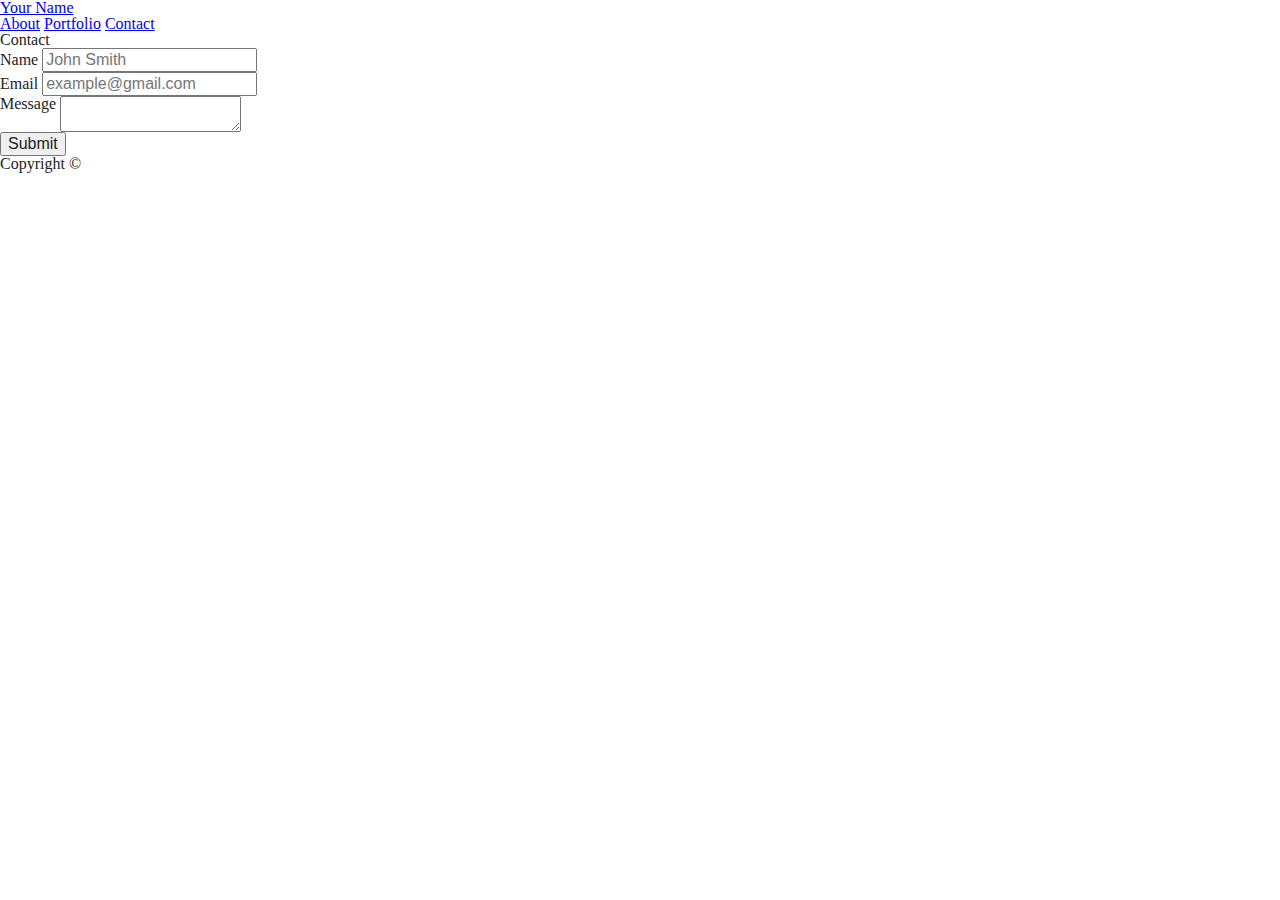
==== contact.html @ f347a83b "Responsive-Portfolio" ====
<!doctype html>
<html lang="en-us">

<head>
  <meta charset="UTF-8">
  <title>About | Your Name</title>
  <link rel="stylesheet" type="text/css" href="assets/css/reset.css">
  <meta name="viewport" content="width=device-width, initial-scale=1.0">
  <link rel="stylesheet" media="(max-width: 640px)" href="assets/css/max-640px.css">
  <link rel="stylesheet" media="(min-width: 641px)" href="assets/css/max-768px.css">
  <link rel="stylesheet" media="(max-width: 768px)" href="assets/css/max-768px.css">
  <link rel="stylesheet" media="(min-width: 769px)" href="assets/css/max-980px.css">
  <link rel="stylesheet" media="(max-width: 980px)" href="assets/css/max-980px.css">
</head>

<body>

  <header id="masthead">
    <div class="container">
      <a href="index.html" id="logo">Your Name</a>
      <nav>
        <a href="index.html">About</a>
        <a href="portfolio.html">Portfolio</a>
        <a href="contact.html">Contact</a>
      </nav>
    </div>
  </header>

  <div id="main-container" class="container">
    <section class="main-section">
      <h1>Contact</h1>

      <form id="contact-form">
        <ul>
          <li>
            <label for="name">Name</label>
            <input type="text" id="name" name="name" placeholder="John Smith" required="required">
          </li>
          <li>
            <label for="email">Email</label>
            <input type="email" id="email" name="email" placeholder="example@gmail.com" required="required">
          </li>
          <li>
            <label for="message">Message</label>
            <textarea id="message" name="message" required="required"></textarea>
          </li>
        </ul>
        <input type="submit">
      </form>

    </section>

  </div>

  <footer>
    <div class="container">
      Copyright &copy;
    </div>
  </footer>
</body>

</html>
---- assets/css/max-640px.css ----
@media screen and (max-width: 640px){
  
body {
  font-family: Arial, "Helvetica Neue", Helvetica, sans-serif;
  font-size: 18px;
  line-height: 34px;
  color: #777777;
  background: url("../images/concrete_seamless.png");
}

* {
  box-sizing: border-box;
}

/* general */

.container {
  max-width: 640px;
  margin: 0 auto;
  clear: both;
}

h1,
h2,
h3,
p {
  margin-bottom: 20px;
}

p:last-child {
  margin-bottom: 0;
}

h1,
h2,
h3 {
  font-family: Georgia, Times, "Times New Roman", serif;
  font-weight: 700;
  color: #4aaaa5;
}

h1 {
  padding-bottom: 20px;
  font-size: 30px;
  line-height: 49px;
  border-bottom: 3px solid #dddddd;
}

h2,
h3 {
  font-size: 22px;
}

/* header */

#masthead {
  position: fixed;
  z-index: 99;
  width: 100%;
  margin: 0 0 30px;
  overflow: auto;
  color: #ffffff;
  background: #ffffff;
  border-bottom: 2px solid #cccccc;
}

#logo {
  float: left;
  width: 250px;
  height: 90px;
  font-family: Georgia, Times, "Times New Roman", serif;
  font-size: 30px;
  font-weight: 700;
  line-height: 90px;
  color: #ffffff;
  text-align: center;
  text-decoration: none;
  background: #4aaaa5;
}

nav {
  float: right;
  margin-top: 25px;
}

nav a {
  display: inline-block;
  padding-left: 15px; 
  margin-left: 15px;
  line-height: 18px;
  color: #999;
  text-decoration: none;
  border-left: 1px solid #efefef;
}

nav a:first-child {
  border-left: 0 none;
}

/* footer */

footer {
  padding: 30px 0;
  clear: both;
  font-size: 12px;
  color: #ffffff;
  color: #cccccc;
  text-align: center;
  background: #666666;
  border-top: 8px solid #4aaaa5;
  height: 50px;
}

h3, h2 {
  padding-bottom: 20px;
  margin-bottom: 15px;
  line-height: 22px;
  border-bottom: 2px solid #eeeeee;
}

/* main */

#main-container {
  padding-top: 130px;
  min-height: calc(100vh - 70px);
}

.main-section {
  float: left;
  width: 100%;
  max-width: 960px;
  padding: 30px;
  margin: 0 0 40px;
  background: #ffffff;
  border: 1px solid #dddddd;
}

/* portfolio page */

.work {
  position: relative;
  float: left;
  width: 274px;
  margin: 20px 0 25px;
  overflow: auto;
}

.work:nth-child(even) {
  margin-right: 40px;
}

.work img {
  width: 100%;
  border: 0 none;
  opacity: 0.8;
}

.work h3 {
  position: absolute;
  bottom: 20px;
  width: 100%;
  padding: 15px;
  margin-bottom: 0;
  font-weight: 300;
  line-height: 30px;
  color: #ffffff;
  text-align: center;
  background: #4aaaa5;
  border-bottom: 0;
}

.auth-image {
  width: 100%;
  height: auto;
  margin-top: 10px;
  margin-right: 25px;
}

/* contact page */

#contact-form ul {
  margin-bottom: 20px;
}

#contact-form li {
  margin-bottom: 10px;
}

label,
input[type=text],
input[type=email],
textarea {
  display: block;
  width: 100%;
}

input[type=text],
input[type=email],
textarea {
  height: 35px;
  padding: 0 10px;
  font-size: 14px;
  border: 1px solid #dddddd;
}

textarea {
  height: 200px;
}

input[type=submit] {
  padding: 10px 30px;
  font-size: 18px;
  color: #ffffff;
  cursor: pointer;
  background: #4aaaa5;
  border: 0 none;
}
}
---- assets/css/max-768px.css ----
@media screen and (max-width: 768px){
  
body {
  font-family: Arial, "Helvetica Neue", Helvetica, sans-serif;
  font-size: 18px;
  line-height: 34px;
  color: #777777;
  background: url("../images/concrete_seamless.png");
}

* {
  box-sizing: border-box;
}

/* general */

.container {
  width: 100%;
  max-width: 960px;
  margin: 0 auto;
  clear: both;
}

h1,
h2,
h3,
p {
  margin-bottom: 20px;
}

p:last-child {
  margin-bottom: 0;
}

h1,
h2,
h3 {
  font-family: Georgia, Times, "Times New Roman", serif;
  font-weight: 700;
  color: #4aaaa5;
}

h1 {
  padding-bottom: 20px;
  font-size: 30px;
  line-height: 49px;
  border-bottom: 3px solid #dddddd;
}

h2,
h3 {
  font-size: 22px;
}

/* header */

#masthead {
  position: fixed;
  z-index: 99;
  width: 100%;
  margin: 0 0 30px;
  overflow: auto;
  color: #ffffff;
  background: #ffffff;
  border-bottom: 2px solid #cccccc;
}

#logo {
  float: left;
  width: 250px;
  height: 90px;
  font-family: Georgia, Times, "Times New Roman", serif;
  font-size: 30px;
  font-weight: 700;
  line-height: 90px;
  color: #ffffff;
  text-align: center;
  text-decoration: none;
  background: #4aaaa5;
}

nav {
  float: right;
  margin-top: 25px;
}

nav a {
  display: inline-block;
  padding-left: 15px; 
  margin-left: 15px;
  line-height: 18px;
  color: #999;
  text-decoration: none;
  border-left: 1px solid #efefef;
}

nav a:first-child {
  border-left: 0 none;
}

/* footer */

footer {
  padding: 30px 0;
  clear: both;
  font-size: 12px;
  color: #ffffff;
  color: #cccccc;
  text-align: center;
  background: #666666;
  border-top: 8px solid #4aaaa5;
  height: 50px;
}

h3, h2 {
  padding-bottom: 20px;
  margin-bottom: 15px;
  line-height: 22px;
  border-bottom: 2px solid #eeeeee;
}

/* main */

#main-container {
  padding-top: 130px;
  min-height: calc(100vh - 70px);
}

.main-section {
  float: left;
  width: 100%;
  max-width: 960px;
  padding: 30px;
  margin: 0 0 40px;
  background: #ffffff;
  border: 1px solid #dddddd;
}

/* portfolio page */

.work {
  position: relative;
  float: left;
  width: 274px;
  margin: 20px 0 25px;
  overflow: auto;
}

.work:nth-child(even) {
  margin-right: 40px;
}

.work img {
  width: 100%;
  border: 0 none;
  opacity: 0.8;
}

.work h3 {
  position: absolute;
  bottom: 20px;
  width: 100%;
  padding: 15px;
  margin-bottom: 0;
  font-weight: 300;
  line-height: 30px;
  color: #ffffff;
  text-align: center;
  background: #4aaaa5;
  border-bottom: 0;
}

.auth-image {
  float: left;
  width: 200px;
  height: auto;
  margin-top: 10px;
  margin-right: 25px;
}

/* contact page */

#contact-form ul {
  margin-bottom: 20px;
}

#contact-form li {
  margin-bottom: 10px;
}

label,
input[type=text],
input[type=email],
textarea {
  display: block;
  width: 100%;
}

input[type=text],
input[type=email],
textarea {
  height: 35px;
  padding: 0 10px;
  font-size: 14px;
  border: 1px solid #dddddd;
}

textarea {
  height: 200px;
}

input[type=submit] {
  padding: 10px 30px;
  font-size: 18px;
  color: #ffffff;
  cursor: pointer;
  background: #4aaaa5;
  border: 0 none;
}

}
---- assets/css/max-768px.css ----
@media screen and (max-width: 768px){
  
body {
  font-family: Arial, "Helvetica Neue", Helvetica, sans-serif;
  font-size: 18px;
  line-height: 34px;
  color: #777777;
  background: url("../images/concrete_seamless.png");
}

* {
  box-sizing: border-box;
}

/* general */

.container {
  width: 100%;
  max-width: 960px;
  margin: 0 auto;
  clear: both;
}

h1,
h2,
h3,
p {
  margin-bottom: 20px;
}

p:last-child {
  margin-bottom: 0;
}

h1,
h2,
h3 {
  font-family: Georgia, Times, "Times New Roman", serif;
  font-weight: 700;
  color: #4aaaa5;
}

h1 {
  padding-bottom: 20px;
  font-size: 30px;
  line-height: 49px;
  border-bottom: 3px solid #dddddd;
}

h2,
h3 {
  font-size: 22px;
}

/* header */

#masthead {
  position: fixed;
  z-index: 99;
  width: 100%;
  margin: 0 0 30px;
  overflow: auto;
  color: #ffffff;
  background: #ffffff;
  border-bottom: 2px solid #cccccc;
}

#logo {
  float: left;
  width: 250px;
  height: 90px;
  font-family: Georgia, Times, "Times New Roman", serif;
  font-size: 30px;
  font-weight: 700;
  line-height: 90px;
  color: #ffffff;
  text-align: center;
  text-decoration: none;
  background: #4aaaa5;
}

nav {
  float: right;
  margin-top: 25px;
}

nav a {
  display: inline-block;
  padding-left: 15px; 
  margin-left: 15px;
  line-height: 18px;
  color: #999;
  text-decoration: none;
  border-left: 1px solid #efefef;
}

nav a:first-child {
  border-left: 0 none;
}

/* footer */

footer {
  padding: 30px 0;
  clear: both;
  font-size: 12px;
  color: #ffffff;
  color: #cccccc;
  text-align: center;
  background: #666666;
  border-top: 8px solid #4aaaa5;
  height: 50px;
}

h3, h2 {
  padding-bottom: 20px;
  margin-bottom: 15px;
  line-height: 22px;
  border-bottom: 2px solid #eeeeee;
}

/* main */

#main-container {
  padding-top: 130px;
  min-height: calc(100vh - 70px);
}

.main-section {
  float: left;
  width: 100%;
  max-width: 960px;
  padding: 30px;
  margin: 0 0 40px;
  background: #ffffff;
  border: 1px solid #dddddd;
}

/* portfolio page */

.work {
  position: relative;
  float: left;
  width: 274px;
  margin: 20px 0 25px;
  overflow: auto;
}

.work:nth-child(even) {
  margin-right: 40px;
}

.work img {
  width: 100%;
  border: 0 none;
  opacity: 0.8;
}

.work h3 {
  position: absolute;
  bottom: 20px;
  width: 100%;
  padding: 15px;
  margin-bottom: 0;
  font-weight: 300;
  line-height: 30px;
  color: #ffffff;
  text-align: center;
  background: #4aaaa5;
  border-bottom: 0;
}

.auth-image {
  float: left;
  width: 200px;
  height: auto;
  margin-top: 10px;
  margin-right: 25px;
}

/* contact page */

#contact-form ul {
  margin-bottom: 20px;
}

#contact-form li {
  margin-bottom: 10px;
}

label,
input[type=text],
input[type=email],
textarea {
  display: block;
  width: 100%;
}

input[type=text],
input[type=email],
textarea {
  height: 35px;
  padding: 0 10px;
  font-size: 14px;
  border: 1px solid #dddddd;
}

textarea {
  height: 200px;
}

input[type=submit] {
  padding: 10px 30px;
  font-size: 18px;
  color: #ffffff;
  cursor: pointer;
  background: #4aaaa5;
  border: 0 none;
}

}
---- assets/css/max-980px.css ----
@media screen and (max-width: 980px){

body {
  font-family: Arial, "Helvetica Neue", Helvetica, sans-serif;
  font-size: 18px;
  line-height: 34px;
  color: #777777;
  background: url("../images/concrete_seamless.png");
}

* {
  box-sizing: border-box;
}

/* general */

.container {
  width: 100%;
  max-width: 980px;
  margin: 0 auto;
  clear: both;
}

h1,
h2,
h3,
p {
  margin-bottom: 20px;
}

p:last-child {
  margin-bottom: 0;
}

h1,
h2,
h3 {
  font-family: Georgia, Times, "Times New Roman", serif;
  font-weight: 700;
  color: #4aaaa5;
}

h1 {
  padding-bottom: 20px;
  font-size: 30px;
  line-height: 49px;
  border-bottom: 3px solid #dddddd;
}

h2,
h3 {
  font-size: 22px;
}

/* header */

#masthead {
  position: fixed;
  z-index: 99;
  width: 100%;
  margin: 0 0 30px;
  overflow: auto;
  color: #ffffff;
  background: #ffffff;
  border-bottom: 2px solid #cccccc;
}

#logo {
  float: left;
  width: 250px;
  height: 90px;
  font-family: Georgia, Times, "Times New Roman", serif;
  font-size: 30px;
  font-weight: 700;
  line-height: 90px;
  color: #ffffff;
  text-align: center;
  text-decoration: none;
  background: #4aaaa5;
}

nav {
  float: right;
  margin-top: 25px;
}

nav a {
  display: inline-block;
  padding-left: 15px; 
  margin-left: 15px;
  line-height: 18px;
  color: #999;
  text-decoration: none;
  border-left: 1px solid #efefef;
}

nav a:first-child {
  border-left: 0 none;
}

/* footer */

footer {
  padding: 30px 0;
  clear: both;
  font-size: 12px;
  color: #ffffff;
  color: #cccccc;
  text-align: center;
  background: #666666;
  border-top: 8px solid #4aaaa5;
  height: 50px;
}

h3, h2 {
  padding-bottom: 20px;
  margin-bottom: 15px;
  line-height: 22px;
  border-bottom: 2px solid #eeeeee;
}

/* main */

#main-container {
  padding-top: 130px;
  min-height: calc(100vh - 70px);
}

.main-section {
  float: left;
  width: 100%;
  max-width: 960px;
  padding: 30px;
  margin: 0 0 40px;
  background: #ffffff;
  border: 1px solid #dddddd;
}

/* portfolio page */

.work {
  position: relative;
  float: left;
  width: 274px;
  margin: 20px 0 25px;
  overflow: auto;
}

.work:nth-child(even) {
  margin-right: 40px;
}

.work img {
  width: 100%;
  border: 0 none;
  opacity: 0.8;
}

.work h3 {
  position: absolute;
  bottom: 20px;
  width: 100%;
  padding: 15px;
  margin-bottom: 0;
  font-weight: 300;
  line-height: 30px;
  color: #ffffff;
  text-align: center;
  background: #4aaaa5;
  border-bottom: 0;
}

.auth-image {
  float: left;
  width: 200px;
  height: auto;
  margin-top: 10px;
  margin-right: 25px;
}

/* contact page */

#contact-form ul {
  margin-bottom: 20px;
}

#contact-form li {
  margin-bottom: 10px;
}

label,
input[type=text],
input[type=email],
textarea {
  display: block;
  width: 100%;
}

input[type=text],
input[type=email],
textarea {
  height: 35px;
  padding: 0 10px;
  font-size: 14px;
  border: 1px solid #dddddd;
}

textarea {
  height: 200px;
}

input[type=submit] {
  padding: 10px 30px;
  font-size: 18px;
  color: #ffffff;
  cursor: pointer;
  background: #4aaaa5;
  border: 0 none;
}

}
---- assets/css/max-980px.css ----
@media screen and (max-width: 980px){

body {
  font-family: Arial, "Helvetica Neue", Helvetica, sans-serif;
  font-size: 18px;
  line-height: 34px;
  color: #777777;
  background: url("../images/concrete_seamless.png");
}

* {
  box-sizing: border-box;
}

/* general */

.container {
  width: 100%;
  max-width: 980px;
  margin: 0 auto;
  clear: both;
}

h1,
h2,
h3,
p {
  margin-bottom: 20px;
}

p:last-child {
  margin-bottom: 0;
}

h1,
h2,
h3 {
  font-family: Georgia, Times, "Times New Roman", serif;
  font-weight: 700;
  color: #4aaaa5;
}

h1 {
  padding-bottom: 20px;
  font-size: 30px;
  line-height: 49px;
  border-bottom: 3px solid #dddddd;
}

h2,
h3 {
  font-size: 22px;
}

/* header */

#masthead {
  position: fixed;
  z-index: 99;
  width: 100%;
  margin: 0 0 30px;
  overflow: auto;
  color: #ffffff;
  background: #ffffff;
  border-bottom: 2px solid #cccccc;
}

#logo {
  float: left;
  width: 250px;
  height: 90px;
  font-family: Georgia, Times, "Times New Roman", serif;
  font-size: 30px;
  font-weight: 700;
  line-height: 90px;
  color: #ffffff;
  text-align: center;
  text-decoration: none;
  background: #4aaaa5;
}

nav {
  float: right;
  margin-top: 25px;
}

nav a {
  display: inline-block;
  padding-left: 15px; 
  margin-left: 15px;
  line-height: 18px;
  color: #999;
  text-decoration: none;
  border-left: 1px solid #efefef;
}

nav a:first-child {
  border-left: 0 none;
}

/* footer */

footer {
  padding: 30px 0;
  clear: both;
  font-size: 12px;
  color: #ffffff;
  color: #cccccc;
  text-align: center;
  background: #666666;
  border-top: 8px solid #4aaaa5;
  height: 50px;
}

h3, h2 {
  padding-bottom: 20px;
  margin-bottom: 15px;
  line-height: 22px;
  border-bottom: 2px solid #eeeeee;
}

/* main */

#main-container {
  padding-top: 130px;
  min-height: calc(100vh - 70px);
}

.main-section {
  float: left;
  width: 100%;
  max-width: 960px;
  padding: 30px;
  margin: 0 0 40px;
  background: #ffffff;
  border: 1px solid #dddddd;
}

/* portfolio page */

.work {
  position: relative;
  float: left;
  width: 274px;
  margin: 20px 0 25px;
  overflow: auto;
}

.work:nth-child(even) {
  margin-right: 40px;
}

.work img {
  width: 100%;
  border: 0 none;
  opacity: 0.8;
}

.work h3 {
  position: absolute;
  bottom: 20px;
  width: 100%;
  padding: 15px;
  margin-bottom: 0;
  font-weight: 300;
  line-height: 30px;
  color: #ffffff;
  text-align: center;
  background: #4aaaa5;
  border-bottom: 0;
}

.auth-image {
  float: left;
  width: 200px;
  height: auto;
  margin-top: 10px;
  margin-right: 25px;
}

/* contact page */

#contact-form ul {
  margin-bottom: 20px;
}

#contact-form li {
  margin-bottom: 10px;
}

label,
input[type=text],
input[type=email],
textarea {
  display: block;
  width: 100%;
}

input[type=text],
input[type=email],
textarea {
  height: 35px;
  padding: 0 10px;
  font-size: 14px;
  border: 1px solid #dddddd;
}

textarea {
  height: 200px;
}

input[type=submit] {
  padding: 10px 30px;
  font-size: 18px;
  color: #ffffff;
  cursor: pointer;
  background: #4aaaa5;
  border: 0 none;
}

}
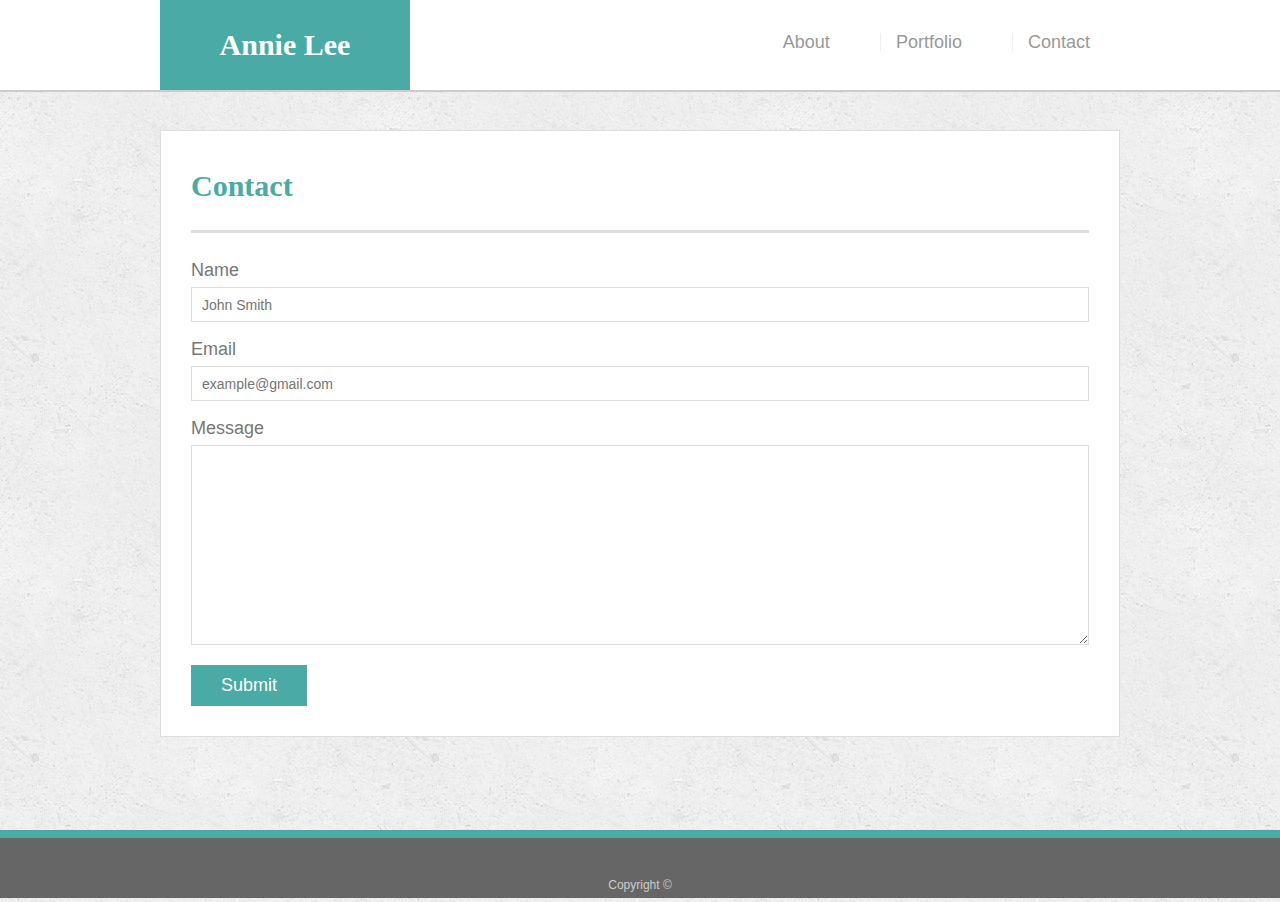
==== commit aa17beb8: "Responsive-Portfolio updated" ====
--- a/contact.html
+++ b/contact.html
@@ -3,7 +3,7 @@
 
 <head>
   <meta charset="UTF-8">
-  <title>About | Your Name</title>
+  <title>About | Annie Lee</title>
   <link rel="stylesheet" type="text/css" href="assets/css/reset.css">
   <meta name="viewport" content="width=device-width, initial-scale=1.0">
   <link rel="stylesheet" media="(max-width: 640px)" href="assets/css/max-640px.css">
@@ -17,7 +17,7 @@
 
   <header id="masthead">
     <div class="container">
-      <a href="index.html" id="logo">Your Name</a>
+      <a href="index.html" id="logo">Annie Lee</a>
       <nav>
         <a href="index.html">About</a>
         <a href="portfolio.html">Portfolio</a>
--- a/assets/css/max-640px.css
+++ b/assets/css/max-640px.css
@@ -1,5 +1,3 @@
-@media screen and (max-width: 640px){
-  
 body {
   font-family: Arial, "Helvetica Neue", Helvetica, sans-serif;
   font-size: 18px;
@@ -54,10 +52,10 @@
 /* header */
 
 #masthead {
-  position: fixed;
+  position: static;
   z-index: 99;
-  width: 100%;
-  margin: 0 0 30px;
+  width: 640px;
+  margin-bottom: 30px;
   overflow: auto;
   color: #ffffff;
   background: #ffffff;
@@ -65,17 +63,17 @@
 }
 
 #logo {
-  float: left;
-  width: 250px;
+  background: #4aaaa5;
+  color: #ffffff;
+  width: 100%;
   height: 90px;
   font-family: Georgia, Times, "Times New Roman", serif;
   font-size: 30px;
   font-weight: 700;
   line-height: 90px;
-  color: #ffffff;
   text-align: center;
   text-decoration: none;
-  background: #4aaaa5;
+  margin-left: 55px;
 }
 
 nav {
@@ -85,8 +83,8 @@
 
 nav a {
   display: inline-block;
-  padding-left: 15px; 
-  margin-left: 15px;
+  padding: 0 15px 0 0; 
+  margin: 0 10px 0 0;
   line-height: 18px;
   color: #999;
   text-decoration: none;
@@ -150,7 +148,8 @@
 }
 
 .work img {
-  width: 100%;
+  max-width: 100%;
+  height: auto;
   border: 0 none;
   opacity: 0.8;
 }
@@ -170,7 +169,7 @@
 }
 
 .auth-image {
-  width: 100%;
+  max-width: 100%;
   height: auto;
   margin-top: 10px;
   margin-right: 25px;
@@ -215,4 +214,6 @@
   background: #4aaaa5;
   border: 0 none;
 }
+
+@media screen and (max-width: 640px){
 }--- a/assets/css/max-768px.css
+++ b/assets/css/max-768px.css
@@ -1,221 +1,213 @@
-@media screen and (max-width: 768px){
-  
 body {
-  font-family: Arial, "Helvetica Neue", Helvetica, sans-serif;
-  font-size: 18px;
-  line-height: 34px;
-  color: #777777;
-  background: url("../images/concrete_seamless.png");
+    font-family: Arial, "Helvetica Neue", Helvetica, sans-serif;
+    font-size: 18px;
+    line-height: 34px;
+    color: #777777;
+    background: url("../images/concrete_seamless.png");
+  }
+  
+  * {
+    box-sizing: border-box;
+  }
+  
+  /* general */
+  
+  .container {
+    max-width: 100%;
+    margin: auto;
+    clear: both;
+  }
+  
+  h1,
+  h2,
+  h3,
+  p {
+    margin-bottom: 20px;
+  }
+  
+  p:last-child {
+    margin-bottom: 0;
+  }
+  
+  h1,
+  h2,
+  h3 {
+    font-family: Georgia, Times, "Times New Roman", serif;
+    font-weight: 700;
+    color: #4aaaa5;
+  }
+  
+  h1 {
+    padding-bottom: 20px;
+    font-size: 30px;
+    line-height: 49px;
+    border-bottom: 3px solid #dddddd;
+  }
+  
+  h2,
+  h3 {
+    font-size: 22px;
+  }
+  
+  /* header */
+  
+  #masthead {
+    position: fixed;
+    z-index: 99;
+    width: 100%;
+    margin: 0 0 30px;
+    overflow: auto;
+    color: #ffffff;
+    background: #ffffff;
+    border-bottom: 2px solid #cccccc;
+  }
+  
+  #logo {
+    float: left;
+    width: 250px;
+    height: 90px;
+    font-family: Georgia, Times, "Times New Roman", serif;
+    font-size: 30px;
+    font-weight: 700;
+    line-height: 90px;
+    color: #ffffff;
+    text-align: center;
+    text-decoration: none;
+    background: #4aaaa5;
+  }
+  
+  nav {
+    float: right;
+    margin-top: 25px;
+  }
+  
+  nav a {
+    display: inline-block;
+    padding-right: 15px; 
+    margin-right: 15px;
+    line-height: 18px;
+    color: #999;
+    text-decoration: none;
+    border-left: 1px solid #efefef;
+  }
+  
+  nav a:first-child {
+    border-left: 0 none;
+  }
+  
+  /* footer */
+  
+  footer {
+    padding: 30px 0;
+    clear: both;
+    font-size: 12px;
+    color: #ffffff;
+    color: #cccccc;
+    text-align: center;
+    background: #666666;
+    border-top: 8px solid #4aaaa5;
+    height: 50px;
+  }
+  
+  h3, h2 {
+    padding-bottom: 20px;
+    margin-bottom: 15px;
+    line-height: 22px;
+    border-bottom: 2px solid #eeeeee;
+  }
+  
+  /* main */
+  
+  #main-container {
+    padding-top: 130px;
+    min-height: calc(100vh - 70px);
+  }
+  
+  .main-section {
+    float: left;
+    width: 100%;
+    max-width: 960px;
+    padding: 30px;
+    margin: 0 0 40px;
+    background: #ffffff;
+    border: 1px solid #dddddd;
+  }
+  
+  /* portfolio page */
+  
+  .work {
+    position: relative;
+    max-width: 100%;
+    margin: auto;
+    overflow: auto;
+  }
+  
+  .work:nth-child(even) {
+    margin-left: 50px;
+  }
+  
+  .work img {
+    max-width: 100%;
+    height: auto;
+    opacity: 0.8;
+    display: block;  
+    margin: auto;
+  }
+  
+  .work h3 {
+    position: absolute;
+    color: #ffffff;
+    background: #4aaaa5;
+    font-weight: 300;
+    line-height: 30px;
+  }
+  
+  .auth-image {
+    float: left;
+    width: 50%;
+    height: auto;
+    margin: auto;
+  }
+  
+  /* contact page */
+  
+  #contact-form ul {
+    margin-bottom: 20px;
+  }
+  
+  #contact-form li {
+    margin-bottom: 10px;
+  }
+  
+  label,
+  input[type=text],
+  input[type=email],
+  textarea {
+    display: block;
+    width: 100%;
+  }
+  
+  input[type=text],
+  input[type=email],
+  textarea {
+    height: 35px;
+    padding: 0 10px;
+    font-size: 14px;
+    border: 1px solid #dddddd;
+  }
+  
+  textarea {
+    height: 200px;
+  }
+  
+  input[type=submit] {
+    padding: 10px 30px;
+    font-size: 18px;
+    color: #ffffff;
+    cursor: pointer;
+    background: #4aaaa5;
+    border: 0 none;
 }
 
-* {
-  box-sizing: border-box;
+@media screen and (max-width: 768px){
 }
-
-/* general */
-
-.container {
-  width: 100%;
-  max-width: 960px;
-  margin: 0 auto;
-  clear: both;
-}
-
-h1,
-h2,
-h3,
-p {
-  margin-bottom: 20px;
-}
-
-p:last-child {
-  margin-bottom: 0;
-}
-
-h1,
-h2,
-h3 {
-  font-family: Georgia, Times, "Times New Roman", serif;
-  font-weight: 700;
-  color: #4aaaa5;
-}
-
-h1 {
-  padding-bottom: 20px;
-  font-size: 30px;
-  line-height: 49px;
-  border-bottom: 3px solid #dddddd;
-}
-
-h2,
-h3 {
-  font-size: 22px;
-}
-
-/* header */
-
-#masthead {
-  position: fixed;
-  z-index: 99;
-  width: 100%;
-  margin: 0 0 30px;
-  overflow: auto;
-  color: #ffffff;
-  background: #ffffff;
-  border-bottom: 2px solid #cccccc;
-}
-
-#logo {
-  float: left;
-  width: 250px;
-  height: 90px;
-  font-family: Georgia, Times, "Times New Roman", serif;
-  font-size: 30px;
-  font-weight: 700;
-  line-height: 90px;
-  color: #ffffff;
-  text-align: center;
-  text-decoration: none;
-  background: #4aaaa5;
-}
-
-nav {
-  float: right;
-  margin-top: 25px;
-}
-
-nav a {
-  display: inline-block;
-  padding-left: 15px; 
-  margin-left: 15px;
-  line-height: 18px;
-  color: #999;
-  text-decoration: none;
-  border-left: 1px solid #efefef;
-}
-
-nav a:first-child {
-  border-left: 0 none;
-}
-
-/* footer */
-
-footer {
-  padding: 30px 0;
-  clear: both;
-  font-size: 12px;
-  color: #ffffff;
-  color: #cccccc;
-  text-align: center;
-  background: #666666;
-  border-top: 8px solid #4aaaa5;
-  height: 50px;
-}
-
-h3, h2 {
-  padding-bottom: 20px;
-  margin-bottom: 15px;
-  line-height: 22px;
-  border-bottom: 2px solid #eeeeee;
-}
-
-/* main */
-
-#main-container {
-  padding-top: 130px;
-  min-height: calc(100vh - 70px);
-}
-
-.main-section {
-  float: left;
-  width: 100%;
-  max-width: 960px;
-  padding: 30px;
-  margin: 0 0 40px;
-  background: #ffffff;
-  border: 1px solid #dddddd;
-}
-
-/* portfolio page */
-
-.work {
-  position: relative;
-  float: left;
-  width: 274px;
-  margin: 20px 0 25px;
-  overflow: auto;
-}
-
-.work:nth-child(even) {
-  margin-right: 40px;
-}
-
-.work img {
-  width: 100%;
-  border: 0 none;
-  opacity: 0.8;
-}
-
-.work h3 {
-  position: absolute;
-  bottom: 20px;
-  width: 100%;
-  padding: 15px;
-  margin-bottom: 0;
-  font-weight: 300;
-  line-height: 30px;
-  color: #ffffff;
-  text-align: center;
-  background: #4aaaa5;
-  border-bottom: 0;
-}
-
-.auth-image {
-  float: left;
-  width: 200px;
-  height: auto;
-  margin-top: 10px;
-  margin-right: 25px;
-}
-
-/* contact page */
-
-#contact-form ul {
-  margin-bottom: 20px;
-}
-
-#contact-form li {
-  margin-bottom: 10px;
-}
-
-label,
-input[type=text],
-input[type=email],
-textarea {
-  display: block;
-  width: 100%;
-}
-
-input[type=text],
-input[type=email],
-textarea {
-  height: 35px;
-  padding: 0 10px;
-  font-size: 14px;
-  border: 1px solid #dddddd;
-}
-
-textarea {
-  height: 200px;
-}
-
-input[type=submit] {
-  padding: 10px 30px;
-  font-size: 18px;
-  color: #ffffff;
-  cursor: pointer;
-  background: #4aaaa5;
-  border: 0 none;
-}
-
-}
--- a/assets/css/max-768px.css
+++ b/assets/css/max-768px.css
@@ -1,221 +1,213 @@
-@media screen and (max-width: 768px){
-  
 body {
-  font-family: Arial, "Helvetica Neue", Helvetica, sans-serif;
-  font-size: 18px;
-  line-height: 34px;
-  color: #777777;
-  background: url("../images/concrete_seamless.png");
+    font-family: Arial, "Helvetica Neue", Helvetica, sans-serif;
+    font-size: 18px;
+    line-height: 34px;
+    color: #777777;
+    background: url("../images/concrete_seamless.png");
+  }
+  
+  * {
+    box-sizing: border-box;
+  }
+  
+  /* general */
+  
+  .container {
+    max-width: 100%;
+    margin: auto;
+    clear: both;
+  }
+  
+  h1,
+  h2,
+  h3,
+  p {
+    margin-bottom: 20px;
+  }
+  
+  p:last-child {
+    margin-bottom: 0;
+  }
+  
+  h1,
+  h2,
+  h3 {
+    font-family: Georgia, Times, "Times New Roman", serif;
+    font-weight: 700;
+    color: #4aaaa5;
+  }
+  
+  h1 {
+    padding-bottom: 20px;
+    font-size: 30px;
+    line-height: 49px;
+    border-bottom: 3px solid #dddddd;
+  }
+  
+  h2,
+  h3 {
+    font-size: 22px;
+  }
+  
+  /* header */
+  
+  #masthead {
+    position: fixed;
+    z-index: 99;
+    width: 100%;
+    margin: 0 0 30px;
+    overflow: auto;
+    color: #ffffff;
+    background: #ffffff;
+    border-bottom: 2px solid #cccccc;
+  }
+  
+  #logo {
+    float: left;
+    width: 250px;
+    height: 90px;
+    font-family: Georgia, Times, "Times New Roman", serif;
+    font-size: 30px;
+    font-weight: 700;
+    line-height: 90px;
+    color: #ffffff;
+    text-align: center;
+    text-decoration: none;
+    background: #4aaaa5;
+  }
+  
+  nav {
+    float: right;
+    margin-top: 25px;
+  }
+  
+  nav a {
+    display: inline-block;
+    padding-right: 15px; 
+    margin-right: 15px;
+    line-height: 18px;
+    color: #999;
+    text-decoration: none;
+    border-left: 1px solid #efefef;
+  }
+  
+  nav a:first-child {
+    border-left: 0 none;
+  }
+  
+  /* footer */
+  
+  footer {
+    padding: 30px 0;
+    clear: both;
+    font-size: 12px;
+    color: #ffffff;
+    color: #cccccc;
+    text-align: center;
+    background: #666666;
+    border-top: 8px solid #4aaaa5;
+    height: 50px;
+  }
+  
+  h3, h2 {
+    padding-bottom: 20px;
+    margin-bottom: 15px;
+    line-height: 22px;
+    border-bottom: 2px solid #eeeeee;
+  }
+  
+  /* main */
+  
+  #main-container {
+    padding-top: 130px;
+    min-height: calc(100vh - 70px);
+  }
+  
+  .main-section {
+    float: left;
+    width: 100%;
+    max-width: 960px;
+    padding: 30px;
+    margin: 0 0 40px;
+    background: #ffffff;
+    border: 1px solid #dddddd;
+  }
+  
+  /* portfolio page */
+  
+  .work {
+    position: relative;
+    max-width: 100%;
+    margin: auto;
+    overflow: auto;
+  }
+  
+  .work:nth-child(even) {
+    margin-left: 50px;
+  }
+  
+  .work img {
+    max-width: 100%;
+    height: auto;
+    opacity: 0.8;
+    display: block;  
+    margin: auto;
+  }
+  
+  .work h3 {
+    position: absolute;
+    color: #ffffff;
+    background: #4aaaa5;
+    font-weight: 300;
+    line-height: 30px;
+  }
+  
+  .auth-image {
+    float: left;
+    width: 50%;
+    height: auto;
+    margin: auto;
+  }
+  
+  /* contact page */
+  
+  #contact-form ul {
+    margin-bottom: 20px;
+  }
+  
+  #contact-form li {
+    margin-bottom: 10px;
+  }
+  
+  label,
+  input[type=text],
+  input[type=email],
+  textarea {
+    display: block;
+    width: 100%;
+  }
+  
+  input[type=text],
+  input[type=email],
+  textarea {
+    height: 35px;
+    padding: 0 10px;
+    font-size: 14px;
+    border: 1px solid #dddddd;
+  }
+  
+  textarea {
+    height: 200px;
+  }
+  
+  input[type=submit] {
+    padding: 10px 30px;
+    font-size: 18px;
+    color: #ffffff;
+    cursor: pointer;
+    background: #4aaaa5;
+    border: 0 none;
 }
 
-* {
-  box-sizing: border-box;
+@media screen and (max-width: 768px){
 }
-
-/* general */
-
-.container {
-  width: 100%;
-  max-width: 960px;
-  margin: 0 auto;
-  clear: both;
-}
-
-h1,
-h2,
-h3,
-p {
-  margin-bottom: 20px;
-}
-
-p:last-child {
-  margin-bottom: 0;
-}
-
-h1,
-h2,
-h3 {
-  font-family: Georgia, Times, "Times New Roman", serif;
-  font-weight: 700;
-  color: #4aaaa5;
-}
-
-h1 {
-  padding-bottom: 20px;
-  font-size: 30px;
-  line-height: 49px;
-  border-bottom: 3px solid #dddddd;
-}
-
-h2,
-h3 {
-  font-size: 22px;
-}
-
-/* header */
-
-#masthead {
-  position: fixed;
-  z-index: 99;
-  width: 100%;
-  margin: 0 0 30px;
-  overflow: auto;
-  color: #ffffff;
-  background: #ffffff;
-  border-bottom: 2px solid #cccccc;
-}
-
-#logo {
-  float: left;
-  width: 250px;
-  height: 90px;
-  font-family: Georgia, Times, "Times New Roman", serif;
-  font-size: 30px;
-  font-weight: 700;
-  line-height: 90px;
-  color: #ffffff;
-  text-align: center;
-  text-decoration: none;
-  background: #4aaaa5;
-}
-
-nav {
-  float: right;
-  margin-top: 25px;
-}
-
-nav a {
-  display: inline-block;
-  padding-left: 15px; 
-  margin-left: 15px;
-  line-height: 18px;
-  color: #999;
-  text-decoration: none;
-  border-left: 1px solid #efefef;
-}
-
-nav a:first-child {
-  border-left: 0 none;
-}
-
-/* footer */
-
-footer {
-  padding: 30px 0;
-  clear: both;
-  font-size: 12px;
-  color: #ffffff;
-  color: #cccccc;
-  text-align: center;
-  background: #666666;
-  border-top: 8px solid #4aaaa5;
-  height: 50px;
-}
-
-h3, h2 {
-  padding-bottom: 20px;
-  margin-bottom: 15px;
-  line-height: 22px;
-  border-bottom: 2px solid #eeeeee;
-}
-
-/* main */
-
-#main-container {
-  padding-top: 130px;
-  min-height: calc(100vh - 70px);
-}
-
-.main-section {
-  float: left;
-  width: 100%;
-  max-width: 960px;
-  padding: 30px;
-  margin: 0 0 40px;
-  background: #ffffff;
-  border: 1px solid #dddddd;
-}
-
-/* portfolio page */
-
-.work {
-  position: relative;
-  float: left;
-  width: 274px;
-  margin: 20px 0 25px;
-  overflow: auto;
-}
-
-.work:nth-child(even) {
-  margin-right: 40px;
-}
-
-.work img {
-  width: 100%;
-  border: 0 none;
-  opacity: 0.8;
-}
-
-.work h3 {
-  position: absolute;
-  bottom: 20px;
-  width: 100%;
-  padding: 15px;
-  margin-bottom: 0;
-  font-weight: 300;
-  line-height: 30px;
-  color: #ffffff;
-  text-align: center;
-  background: #4aaaa5;
-  border-bottom: 0;
-}
-
-.auth-image {
-  float: left;
-  width: 200px;
-  height: auto;
-  margin-top: 10px;
-  margin-right: 25px;
-}
-
-/* contact page */
-
-#contact-form ul {
-  margin-bottom: 20px;
-}
-
-#contact-form li {
-  margin-bottom: 10px;
-}
-
-label,
-input[type=text],
-input[type=email],
-textarea {
-  display: block;
-  width: 100%;
-}
-
-input[type=text],
-input[type=email],
-textarea {
-  height: 35px;
-  padding: 0 10px;
-  font-size: 14px;
-  border: 1px solid #dddddd;
-}
-
-textarea {
-  height: 200px;
-}
-
-input[type=submit] {
-  padding: 10px 30px;
-  font-size: 18px;
-  color: #ffffff;
-  cursor: pointer;
-  background: #4aaaa5;
-  border: 0 none;
-}
-
-}
--- a/assets/css/max-980px.css
+++ b/assets/css/max-980px.css
@@ -1,221 +1,219 @@
-@media screen and (max-width: 980px){
-
 body {
-  font-family: Arial, "Helvetica Neue", Helvetica, sans-serif;
-  font-size: 18px;
-  line-height: 34px;
-  color: #777777;
-  background: url("../images/concrete_seamless.png");
+    font-family: Arial, "Helvetica Neue", Helvetica, sans-serif;
+    font-size: 18px;
+    line-height: 34px;
+    color: #777777;
+    background: url("../images/concrete_seamless.png");
+  }
+  
+  * {
+    box-sizing: border-box;
+  }
+  
+  /* general */
+  
+  .container {
+    max-width: 960px;
+    margin: 0 auto;
+    clear: both;
+  }
+  
+  h1,
+  h2,
+  h3,
+  p {
+    margin-bottom: 20px;
+  }
+  
+  p:last-child {
+    margin-bottom: 0;
+  }
+  
+  h1,
+  h2,
+  h3 {
+    font-family: Georgia, Times, "Times New Roman", serif;
+    font-weight: 700;
+    color: #4aaaa5;
+  }
+  
+  h1 {
+    padding-bottom: 20px;
+    font-size: 30px;
+    line-height: 49px;
+    border-bottom: 3px solid #dddddd;
+  }
+  
+  h2,
+  h3 {
+    font-size: 22px;
+  }
+  
+  /* header */
+  
+  #masthead {
+    position: fixed;
+    z-index: 99;
+    width: 100%;
+    margin: 0 0 30px;
+    overflow: auto;
+    color: #ffffff;
+    background: #ffffff;
+    border-bottom: 2px solid #cccccc;
+  }
+  
+  #logo {
+    float: left;
+    width: 250px;
+    height: 90px;
+    font-family: Georgia, Times, "Times New Roman", serif;
+    font-size: 30px;
+    font-weight: 700;
+    line-height: 90px;
+    color: #ffffff;
+    text-align: center;
+    text-decoration: none;
+    background: #4aaaa5;
+  }
+  
+  nav {
+    float: right;
+    margin-top: 25px;
+  }
+  
+  nav a {
+    display: inline-block;
+    padding-left: 15px; 
+    margin-left: 15px;
+    line-height: 18px;
+    color: #999;
+    text-decoration: none;
+    border-left: 1px solid #efefef;
+  }
+  
+  nav a:first-child {
+    border-left: 0 none;
+  }
+  
+  /* footer */
+  
+  footer {
+    padding: 30px 0;
+    clear: both;
+    font-size: 12px;
+    color: #ffffff;
+    color: #cccccc;
+    text-align: center;
+    background: #666666;
+    border-top: 8px solid #4aaaa5;
+    height: 50px;
+  }
+  
+  h3, h2 {
+    padding-bottom: 20px;
+    margin-bottom: 15px;
+    line-height: 22px;
+    border-bottom: 2px solid #eeeeee;
+  }
+  
+  /* main */
+  
+  #main-container {
+    padding-top: 130px;
+    min-height: calc(100vh - 70px);
+  }
+  
+  .main-section {
+    float: left;
+    width: 100%;
+    max-width: 960px;
+    padding: 30px;
+    margin: 0 0 40px;
+    background: #ffffff;
+    border: 1px solid #dddddd;
+  }
+  
+  /* portfolio page */
+  
+  .work {
+    position: relative;
+    float: left;
+    width: 274px;
+    margin: 20px 0 25px;
+    overflow: auto;
+  }
+  
+  .work:nth-child(even) {
+    margin-right: 40px;
+  }
+  
+  .work img {
+    max-width: 100%;
+    height: auto;
+    border: 0 none;
+    opacity: 0.8;
+  }
+  
+  .work h3 {
+    position: absolute;
+    bottom: 20px;
+    width: 100%;
+    padding: 15px;
+    margin-bottom: 0;
+    font-weight: 300;
+    line-height: 30px;
+    color: #ffffff;
+    text-align: center;
+    background: #4aaaa5;
+    border-bottom: 0;
+  }
+  
+  .auth-image {
+    max-width: 100%;
+    height: auto;
+    margin-top: 10px;
+    margin-right: 25px;
+  }
+  
+  /* contact page */
+  
+  #contact-form ul {
+    margin-bottom: 20px;
+  }
+  
+  #contact-form li {
+    margin-bottom: 10px;
+  }
+  
+  label,
+  input[type=text],
+  input[type=email],
+  textarea {
+    display: block;
+    width: 100%;
+  }
+  
+  input[type=text],
+  input[type=email],
+  textarea {
+    height: 35px;
+    padding: 0 10px;
+    font-size: 14px;
+    border: 1px solid #dddddd;
+  }
+  
+  textarea {
+    height: 200px;
+  }
+  
+  input[type=submit] {
+    padding: 10px 30px;
+    font-size: 18px;
+    color: #ffffff;
+    cursor: pointer;
+    background: #4aaaa5;
+    border: 0 none;
 }
 
-* {
-  box-sizing: border-box;
-}
-
-/* general */
-
-.container {
-  width: 100%;
-  max-width: 980px;
-  margin: 0 auto;
-  clear: both;
-}
-
-h1,
-h2,
-h3,
-p {
-  margin-bottom: 20px;
-}
-
-p:last-child {
-  margin-bottom: 0;
-}
-
-h1,
-h2,
-h3 {
-  font-family: Georgia, Times, "Times New Roman", serif;
-  font-weight: 700;
-  color: #4aaaa5;
-}
-
-h1 {
-  padding-bottom: 20px;
-  font-size: 30px;
-  line-height: 49px;
-  border-bottom: 3px solid #dddddd;
-}
-
-h2,
-h3 {
-  font-size: 22px;
-}
-
-/* header */
-
-#masthead {
-  position: fixed;
-  z-index: 99;
-  width: 100%;
-  margin: 0 0 30px;
-  overflow: auto;
-  color: #ffffff;
-  background: #ffffff;
-  border-bottom: 2px solid #cccccc;
-}
-
-#logo {
-  float: left;
-  width: 250px;
-  height: 90px;
-  font-family: Georgia, Times, "Times New Roman", serif;
-  font-size: 30px;
-  font-weight: 700;
-  line-height: 90px;
-  color: #ffffff;
-  text-align: center;
-  text-decoration: none;
-  background: #4aaaa5;
-}
-
-nav {
-  float: right;
-  margin-top: 25px;
-}
-
-nav a {
-  display: inline-block;
-  padding-left: 15px; 
-  margin-left: 15px;
-  line-height: 18px;
-  color: #999;
-  text-decoration: none;
-  border-left: 1px solid #efefef;
-}
-
-nav a:first-child {
-  border-left: 0 none;
-}
-
-/* footer */
-
-footer {
-  padding: 30px 0;
-  clear: both;
-  font-size: 12px;
-  color: #ffffff;
-  color: #cccccc;
-  text-align: center;
-  background: #666666;
-  border-top: 8px solid #4aaaa5;
-  height: 50px;
-}
-
-h3, h2 {
-  padding-bottom: 20px;
-  margin-bottom: 15px;
-  line-height: 22px;
-  border-bottom: 2px solid #eeeeee;
-}
-
-/* main */
-
-#main-container {
-  padding-top: 130px;
-  min-height: calc(100vh - 70px);
-}
-
-.main-section {
-  float: left;
-  width: 100%;
-  max-width: 960px;
-  padding: 30px;
-  margin: 0 0 40px;
-  background: #ffffff;
-  border: 1px solid #dddddd;
-}
-
-/* portfolio page */
-
-.work {
-  position: relative;
-  float: left;
-  width: 274px;
-  margin: 20px 0 25px;
-  overflow: auto;
-}
-
-.work:nth-child(even) {
-  margin-right: 40px;
-}
-
-.work img {
-  width: 100%;
-  border: 0 none;
-  opacity: 0.8;
-}
-
-.work h3 {
-  position: absolute;
-  bottom: 20px;
-  width: 100%;
-  padding: 15px;
-  margin-bottom: 0;
-  font-weight: 300;
-  line-height: 30px;
-  color: #ffffff;
-  text-align: center;
-  background: #4aaaa5;
-  border-bottom: 0;
-}
-
-.auth-image {
-  float: left;
-  width: 200px;
-  height: auto;
-  margin-top: 10px;
-  margin-right: 25px;
-}
-
-/* contact page */
-
-#contact-form ul {
-  margin-bottom: 20px;
-}
-
-#contact-form li {
-  margin-bottom: 10px;
-}
-
-label,
-input[type=text],
-input[type=email],
-textarea {
-  display: block;
-  width: 100%;
-}
-
-input[type=text],
-input[type=email],
-textarea {
-  height: 35px;
-  padding: 0 10px;
-  font-size: 14px;
-  border: 1px solid #dddddd;
-}
-
-textarea {
-  height: 200px;
-}
-
-input[type=submit] {
-  padding: 10px 30px;
-  font-size: 18px;
-  color: #ffffff;
-  cursor: pointer;
-  background: #4aaaa5;
-  border: 0 none;
-}
-
-}
+@media screen and (max-width: 980px){
+}--- a/assets/css/max-980px.css
+++ b/assets/css/max-980px.css
@@ -1,221 +1,219 @@
-@media screen and (max-width: 980px){
-
 body {
-  font-family: Arial, "Helvetica Neue", Helvetica, sans-serif;
-  font-size: 18px;
-  line-height: 34px;
-  color: #777777;
-  background: url("../images/concrete_seamless.png");
+    font-family: Arial, "Helvetica Neue", Helvetica, sans-serif;
+    font-size: 18px;
+    line-height: 34px;
+    color: #777777;
+    background: url("../images/concrete_seamless.png");
+  }
+  
+  * {
+    box-sizing: border-box;
+  }
+  
+  /* general */
+  
+  .container {
+    max-width: 960px;
+    margin: 0 auto;
+    clear: both;
+  }
+  
+  h1,
+  h2,
+  h3,
+  p {
+    margin-bottom: 20px;
+  }
+  
+  p:last-child {
+    margin-bottom: 0;
+  }
+  
+  h1,
+  h2,
+  h3 {
+    font-family: Georgia, Times, "Times New Roman", serif;
+    font-weight: 700;
+    color: #4aaaa5;
+  }
+  
+  h1 {
+    padding-bottom: 20px;
+    font-size: 30px;
+    line-height: 49px;
+    border-bottom: 3px solid #dddddd;
+  }
+  
+  h2,
+  h3 {
+    font-size: 22px;
+  }
+  
+  /* header */
+  
+  #masthead {
+    position: fixed;
+    z-index: 99;
+    width: 100%;
+    margin: 0 0 30px;
+    overflow: auto;
+    color: #ffffff;
+    background: #ffffff;
+    border-bottom: 2px solid #cccccc;
+  }
+  
+  #logo {
+    float: left;
+    width: 250px;
+    height: 90px;
+    font-family: Georgia, Times, "Times New Roman", serif;
+    font-size: 30px;
+    font-weight: 700;
+    line-height: 90px;
+    color: #ffffff;
+    text-align: center;
+    text-decoration: none;
+    background: #4aaaa5;
+  }
+  
+  nav {
+    float: right;
+    margin-top: 25px;
+  }
+  
+  nav a {
+    display: inline-block;
+    padding-left: 15px; 
+    margin-left: 15px;
+    line-height: 18px;
+    color: #999;
+    text-decoration: none;
+    border-left: 1px solid #efefef;
+  }
+  
+  nav a:first-child {
+    border-left: 0 none;
+  }
+  
+  /* footer */
+  
+  footer {
+    padding: 30px 0;
+    clear: both;
+    font-size: 12px;
+    color: #ffffff;
+    color: #cccccc;
+    text-align: center;
+    background: #666666;
+    border-top: 8px solid #4aaaa5;
+    height: 50px;
+  }
+  
+  h3, h2 {
+    padding-bottom: 20px;
+    margin-bottom: 15px;
+    line-height: 22px;
+    border-bottom: 2px solid #eeeeee;
+  }
+  
+  /* main */
+  
+  #main-container {
+    padding-top: 130px;
+    min-height: calc(100vh - 70px);
+  }
+  
+  .main-section {
+    float: left;
+    width: 100%;
+    max-width: 960px;
+    padding: 30px;
+    margin: 0 0 40px;
+    background: #ffffff;
+    border: 1px solid #dddddd;
+  }
+  
+  /* portfolio page */
+  
+  .work {
+    position: relative;
+    float: left;
+    width: 274px;
+    margin: 20px 0 25px;
+    overflow: auto;
+  }
+  
+  .work:nth-child(even) {
+    margin-right: 40px;
+  }
+  
+  .work img {
+    max-width: 100%;
+    height: auto;
+    border: 0 none;
+    opacity: 0.8;
+  }
+  
+  .work h3 {
+    position: absolute;
+    bottom: 20px;
+    width: 100%;
+    padding: 15px;
+    margin-bottom: 0;
+    font-weight: 300;
+    line-height: 30px;
+    color: #ffffff;
+    text-align: center;
+    background: #4aaaa5;
+    border-bottom: 0;
+  }
+  
+  .auth-image {
+    max-width: 100%;
+    height: auto;
+    margin-top: 10px;
+    margin-right: 25px;
+  }
+  
+  /* contact page */
+  
+  #contact-form ul {
+    margin-bottom: 20px;
+  }
+  
+  #contact-form li {
+    margin-bottom: 10px;
+  }
+  
+  label,
+  input[type=text],
+  input[type=email],
+  textarea {
+    display: block;
+    width: 100%;
+  }
+  
+  input[type=text],
+  input[type=email],
+  textarea {
+    height: 35px;
+    padding: 0 10px;
+    font-size: 14px;
+    border: 1px solid #dddddd;
+  }
+  
+  textarea {
+    height: 200px;
+  }
+  
+  input[type=submit] {
+    padding: 10px 30px;
+    font-size: 18px;
+    color: #ffffff;
+    cursor: pointer;
+    background: #4aaaa5;
+    border: 0 none;
 }
 
-* {
-  box-sizing: border-box;
-}
-
-/* general */
-
-.container {
-  width: 100%;
-  max-width: 980px;
-  margin: 0 auto;
-  clear: both;
-}
-
-h1,
-h2,
-h3,
-p {
-  margin-bottom: 20px;
-}
-
-p:last-child {
-  margin-bottom: 0;
-}
-
-h1,
-h2,
-h3 {
-  font-family: Georgia, Times, "Times New Roman", serif;
-  font-weight: 700;
-  color: #4aaaa5;
-}
-
-h1 {
-  padding-bottom: 20px;
-  font-size: 30px;
-  line-height: 49px;
-  border-bottom: 3px solid #dddddd;
-}
-
-h2,
-h3 {
-  font-size: 22px;
-}
-
-/* header */
-
-#masthead {
-  position: fixed;
-  z-index: 99;
-  width: 100%;
-  margin: 0 0 30px;
-  overflow: auto;
-  color: #ffffff;
-  background: #ffffff;
-  border-bottom: 2px solid #cccccc;
-}
-
-#logo {
-  float: left;
-  width: 250px;
-  height: 90px;
-  font-family: Georgia, Times, "Times New Roman", serif;
-  font-size: 30px;
-  font-weight: 700;
-  line-height: 90px;
-  color: #ffffff;
-  text-align: center;
-  text-decoration: none;
-  background: #4aaaa5;
-}
-
-nav {
-  float: right;
-  margin-top: 25px;
-}
-
-nav a {
-  display: inline-block;
-  padding-left: 15px; 
-  margin-left: 15px;
-  line-height: 18px;
-  color: #999;
-  text-decoration: none;
-  border-left: 1px solid #efefef;
-}
-
-nav a:first-child {
-  border-left: 0 none;
-}
-
-/* footer */
-
-footer {
-  padding: 30px 0;
-  clear: both;
-  font-size: 12px;
-  color: #ffffff;
-  color: #cccccc;
-  text-align: center;
-  background: #666666;
-  border-top: 8px solid #4aaaa5;
-  height: 50px;
-}
-
-h3, h2 {
-  padding-bottom: 20px;
-  margin-bottom: 15px;
-  line-height: 22px;
-  border-bottom: 2px solid #eeeeee;
-}
-
-/* main */
-
-#main-container {
-  padding-top: 130px;
-  min-height: calc(100vh - 70px);
-}
-
-.main-section {
-  float: left;
-  width: 100%;
-  max-width: 960px;
-  padding: 30px;
-  margin: 0 0 40px;
-  background: #ffffff;
-  border: 1px solid #dddddd;
-}
-
-/* portfolio page */
-
-.work {
-  position: relative;
-  float: left;
-  width: 274px;
-  margin: 20px 0 25px;
-  overflow: auto;
-}
-
-.work:nth-child(even) {
-  margin-right: 40px;
-}
-
-.work img {
-  width: 100%;
-  border: 0 none;
-  opacity: 0.8;
-}
-
-.work h3 {
-  position: absolute;
-  bottom: 20px;
-  width: 100%;
-  padding: 15px;
-  margin-bottom: 0;
-  font-weight: 300;
-  line-height: 30px;
-  color: #ffffff;
-  text-align: center;
-  background: #4aaaa5;
-  border-bottom: 0;
-}
-
-.auth-image {
-  float: left;
-  width: 200px;
-  height: auto;
-  margin-top: 10px;
-  margin-right: 25px;
-}
-
-/* contact page */
-
-#contact-form ul {
-  margin-bottom: 20px;
-}
-
-#contact-form li {
-  margin-bottom: 10px;
-}
-
-label,
-input[type=text],
-input[type=email],
-textarea {
-  display: block;
-  width: 100%;
-}
-
-input[type=text],
-input[type=email],
-textarea {
-  height: 35px;
-  padding: 0 10px;
-  font-size: 14px;
-  border: 1px solid #dddddd;
-}
-
-textarea {
-  height: 200px;
-}
-
-input[type=submit] {
-  padding: 10px 30px;
-  font-size: 18px;
-  color: #ffffff;
-  cursor: pointer;
-  background: #4aaaa5;
-  border: 0 none;
-}
-
-}
+@media screen and (max-width: 980px){
+}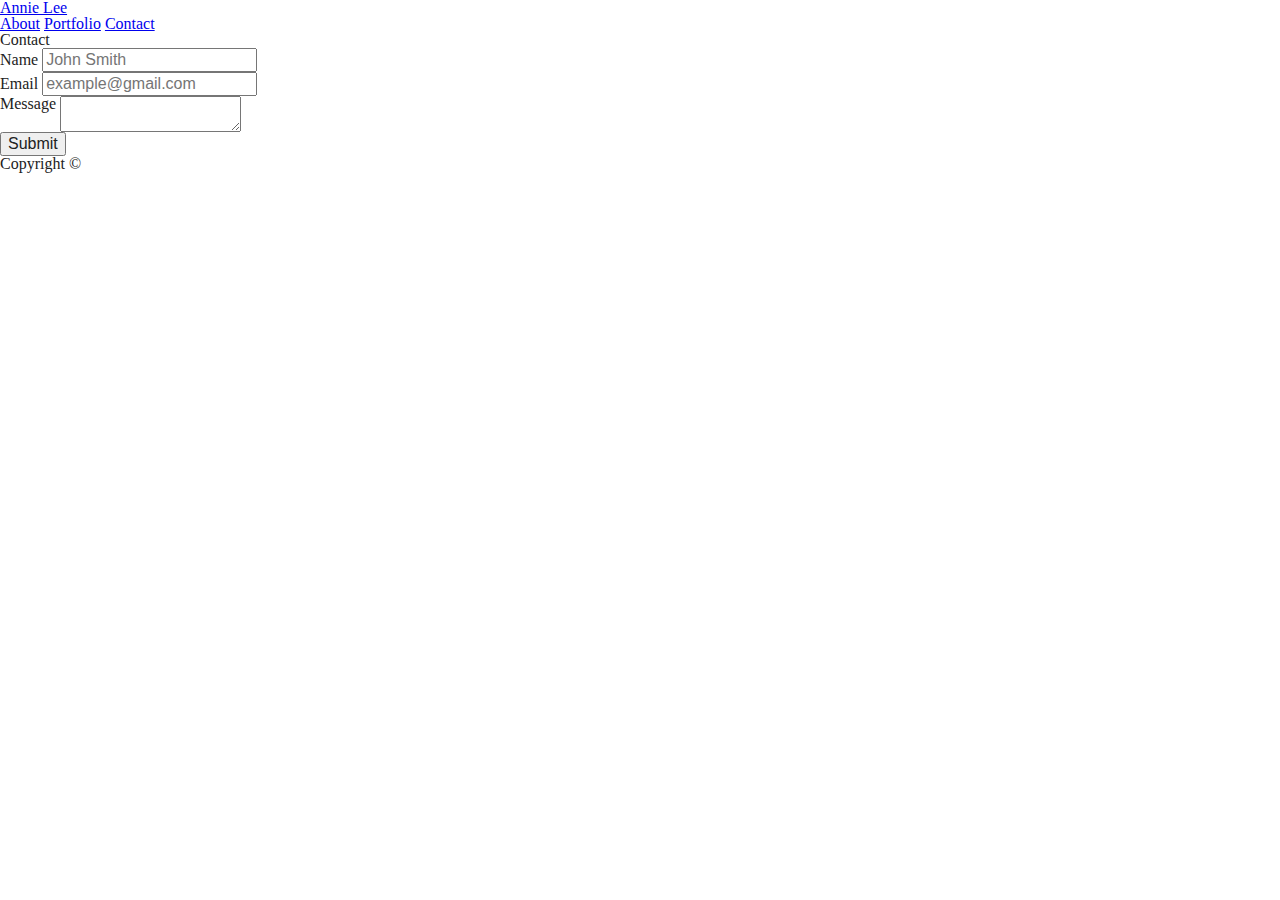
==== commit dc323d34: "Responsive-Portfolio update 2" ====
--- a/contact.html
+++ b/contact.html
@@ -7,9 +7,7 @@
   <link rel="stylesheet" type="text/css" href="assets/css/reset.css">
   <meta name="viewport" content="width=device-width, initial-scale=1.0">
   <link rel="stylesheet" media="(max-width: 640px)" href="assets/css/max-640px.css">
-  <link rel="stylesheet" media="(min-width: 641px)" href="assets/css/max-768px.css">
   <link rel="stylesheet" media="(max-width: 768px)" href="assets/css/max-768px.css">
-  <link rel="stylesheet" media="(min-width: 769px)" href="assets/css/max-980px.css">
   <link rel="stylesheet" media="(max-width: 980px)" href="assets/css/max-980px.css">
 </head>
 
--- a/assets/css/max-640px.css
+++ b/assets/css/max-640px.css
@@ -14,7 +14,7 @@
 
 .container {
   max-width: 640px;
-  margin: 0 auto;
+  margin: auto;
   clear: both;
 }
 
@@ -55,7 +55,7 @@
   position: static;
   z-index: 99;
   width: 640px;
-  margin-bottom: 30px;
+  margin: 0;
   overflow: auto;
   color: #ffffff;
   background: #ffffff;
@@ -136,30 +136,22 @@
 /* portfolio page */
 
 .work {
-  position: relative;
-  float: left;
-  width: 274px;
-  margin: 20px 0 25px;
+  max-width: 100%;
+  margin: auto;
   overflow: auto;
-}
-
-.work:nth-child(even) {
-  margin-right: 40px;
 }
 
 .work img {
   max-width: 100%;
   height: auto;
-  border: 0 none;
   opacity: 0.8;
+  margin: auto;
 }
 
 .work h3 {
-  position: absolute;
   bottom: 20px;
   width: 100%;
   padding: 15px;
-  margin-bottom: 0;
   font-weight: 300;
   line-height: 30px;
   color: #ffffff;
@@ -171,8 +163,7 @@
 .auth-image {
   max-width: 100%;
   height: auto;
-  margin-top: 10px;
-  margin-right: 25px;
+  margin: auto;
 }
 
 /* contact page */
